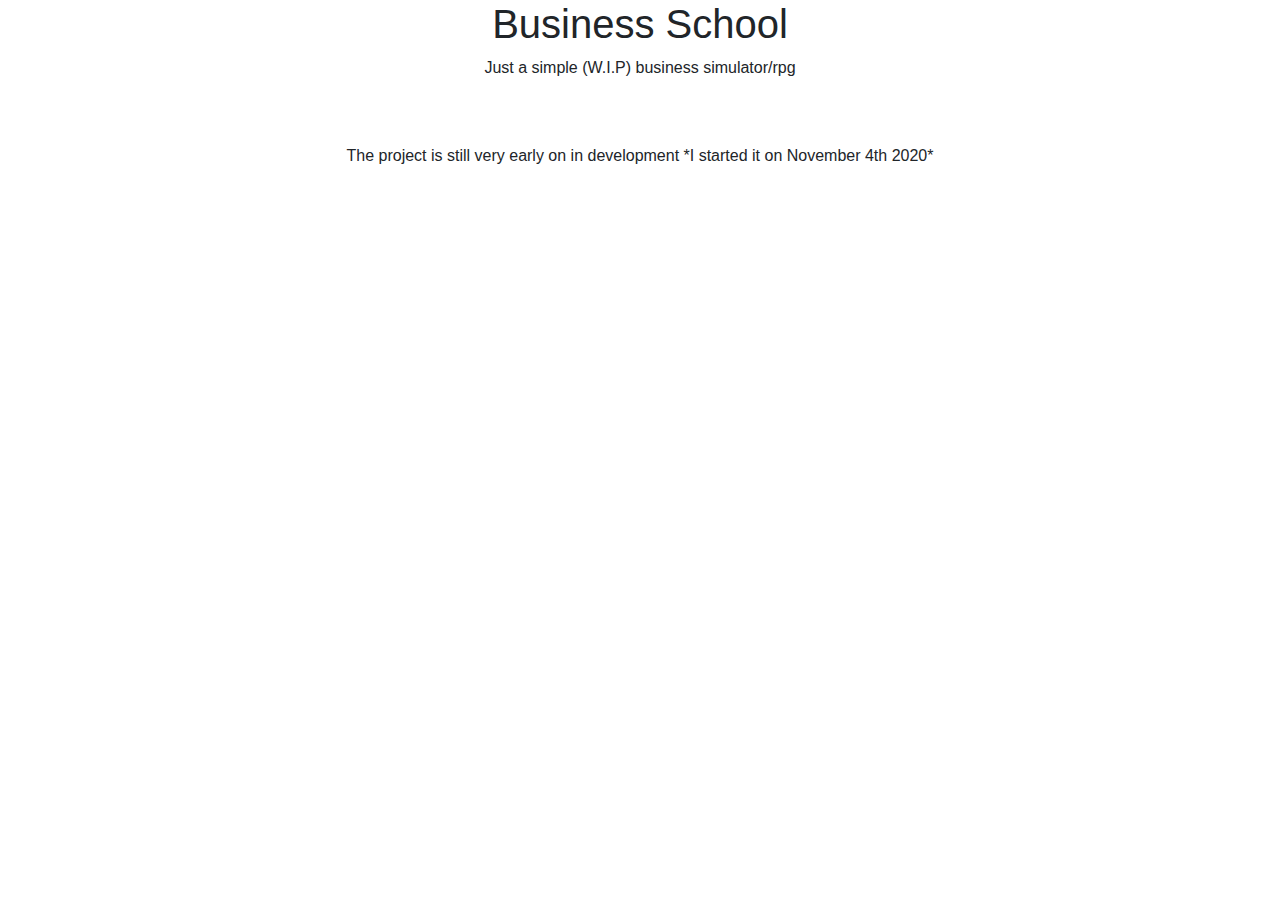
==== index.html @ 7d9e795f "Added stylesheet" ====
<!DOCTYPE html>
<html>
    <head> 
        <title>Business School</title>
        <script src="main.js"></script>
        <link rel="stylesheet" href="https://maxcdn.bootstrapcdn.com/bootstrap/4.0.0/css/bootstrap.min.css" integrity="sha384-Gn5384xqQ1aoWXA+058RXPxPg6fy4IWvTNh0E263XmFcJlSAwiGgFAW/dAiS6JXm" crossorigin="anonymous">
        <link rel="stylesheet" href="style.css">
    </head>

    <body>
        <h1 id = "title">Business School</h1>
        <div id = "desc">
            <p>Just a simple (W.I.P) business simulator/rpg</p>
        </div>

        <div id = "body">
            <br>
            <br>
            <p>The project is still very early on in development *I started it on November 4th 2020*</p>
        </div>

        
    </body>


</html>
---- style.css ----
#title {
    text-align: center;
}

#desc {
    text-align: center;
}

#body {
    text-align: center;
    
}
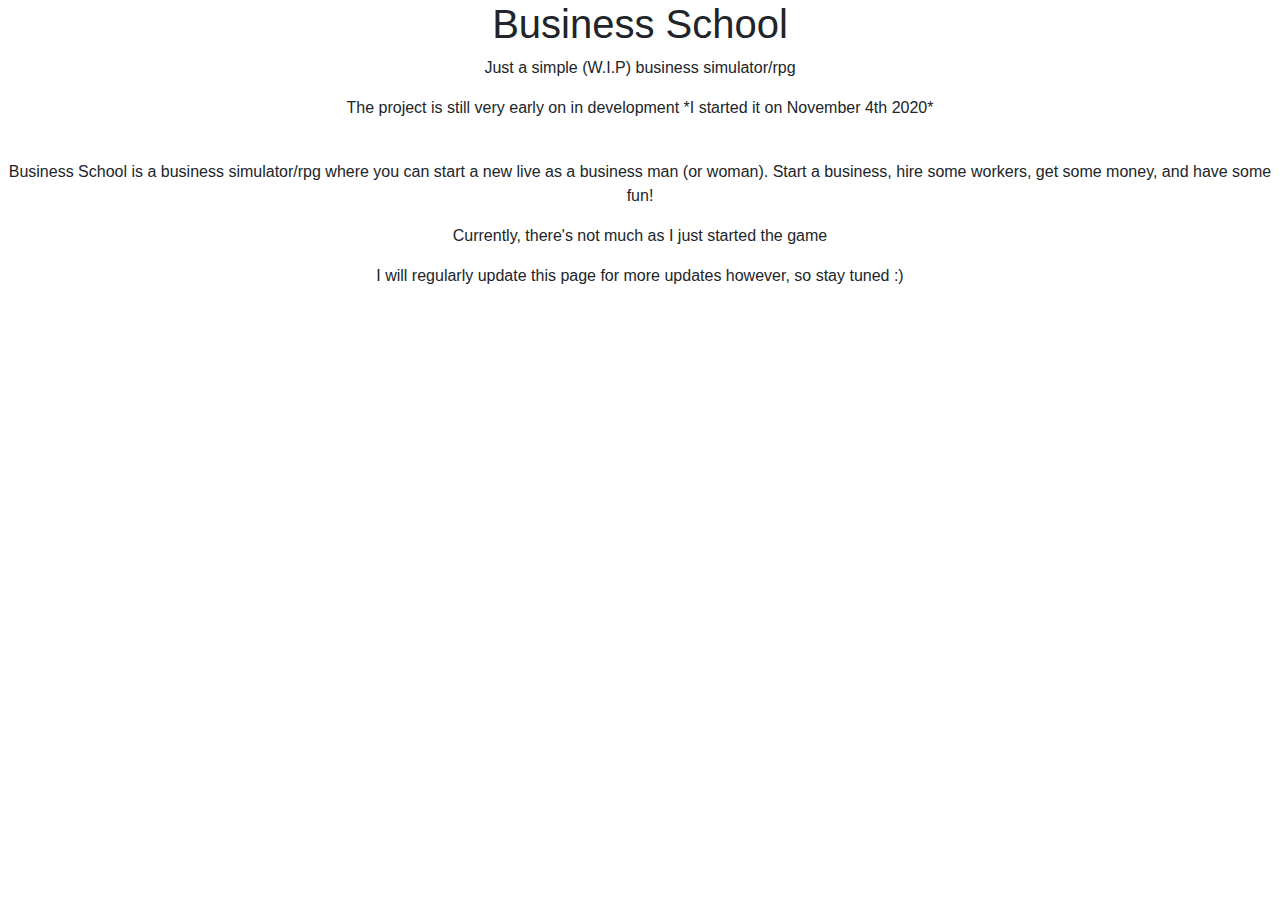
==== commit 9f48c7ef: "Added more to the website" ====
--- a/index.html
+++ b/index.html
@@ -11,12 +11,19 @@
         <h1 id = "title">Business School</h1>
         <div id = "desc">
             <p>Just a simple (W.I.P) business simulator/rpg</p>
+            <p>The project is still very early on in development *I started it on November 4th 2020*</p>
         </div>
 
         <div id = "body">
             <br>
-            <br>
-            <p>The project is still very early on in development *I started it on November 4th 2020*</p>
+            <p>Business School is a business simulator/rpg where you can start a new live as a business man (or woman).
+                Start a business, hire some workers, get some money, and have some fun! 
+            </p>
+            <p>Currently, there's not much as I just started the game</p>
+            <p>I will regularly update this page for more updates however, so stay tuned :)</p>
+        </div>
+        <div id = "content">
+            
         </div>
 
         
--- a/style.css
+++ b/style.css
@@ -8,5 +8,8 @@
 
 #body {
     text-align: center;
+}
+
+#content {
     
 }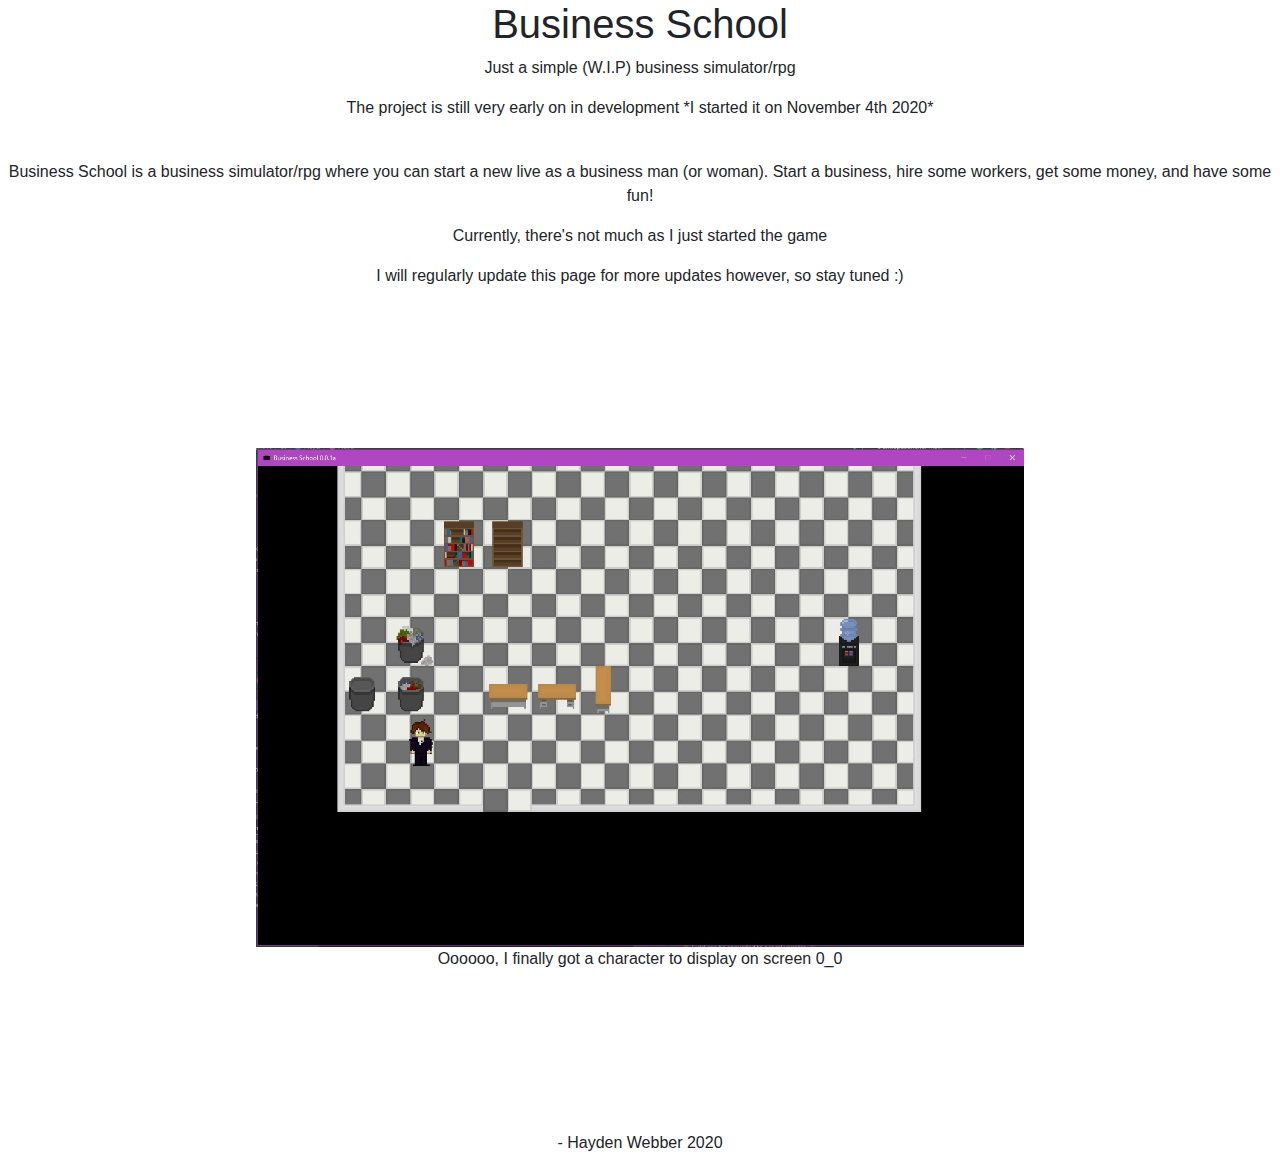
==== commit 6f1a44f7: "Added an image" ====
--- a/index.html
+++ b/index.html
@@ -23,7 +23,13 @@
             <p>I will regularly update this page for more updates however, so stay tuned :)</p>
         </div>
         <div id = "content">
-            
+            <br><br><br><br><br><br>
+            <img id = "image"src="img/gameScreenshot_01.jpg" alt = "There's not much here">
+            <p>Oooooo, I finally got a character to display on screen 0_0</p>
+            <br><br><br><br><br><br>
+        </div>
+        <div id = "bottom">
+            <p>- Hayden Webber 2020</p>
         </div>
 
         
--- a/style.css
+++ b/style.css
@@ -11,5 +11,15 @@
 }
 
 #content {
-    
+    text-align: center;
+}
+
+#image {
+    margin-left: auto;
+    margin-right: auto;
+    width: 60%;
+}
+
+#bottom {
+    text-align: center;
 }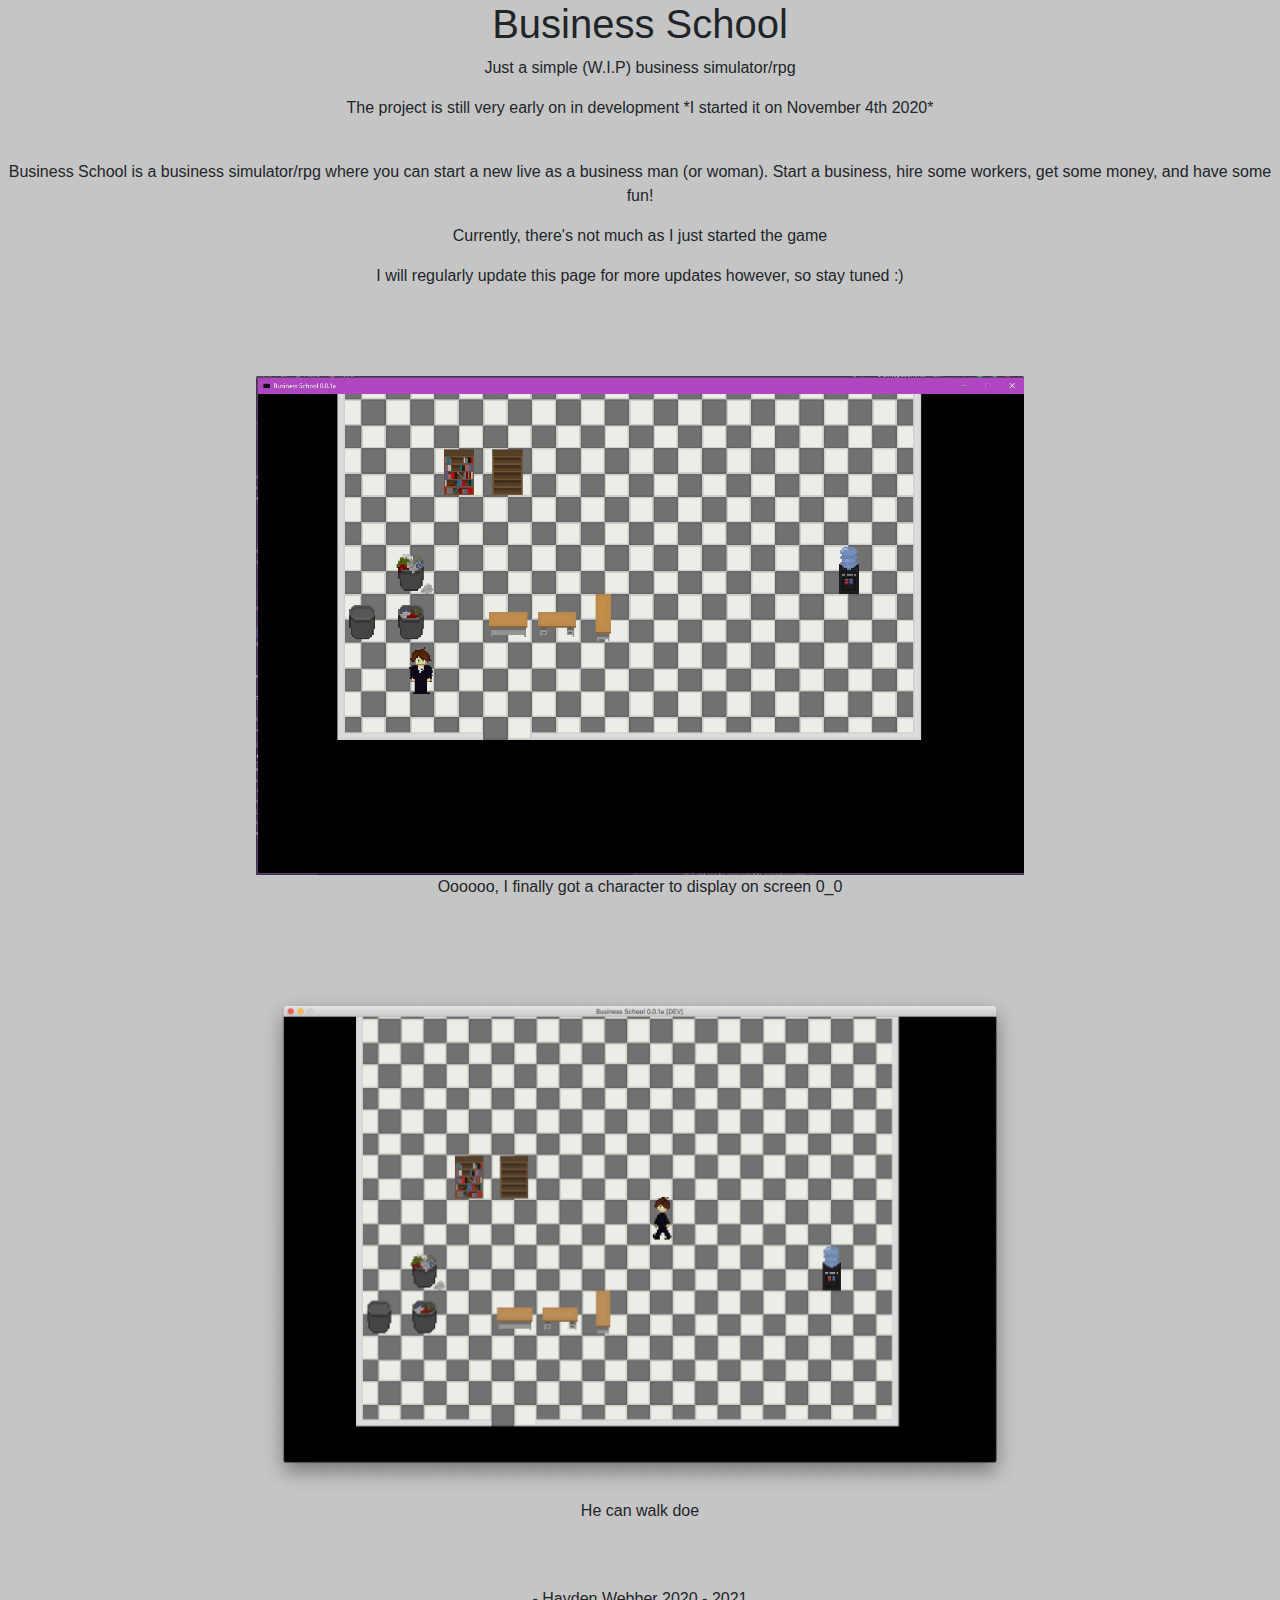
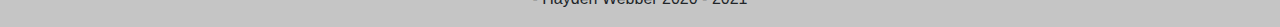
==== commit 03870cc1: "Website Update 1/2/21" ====
--- a/index.html
+++ b/index.html
@@ -1,14 +1,16 @@
 <!DOCTYPE html>
 <html>
     <head> 
-        <title>Business School</title>
+        <title>Business School - Business Simulator/RPG</title>
         <script src="main.js"></script>
         <link rel="stylesheet" href="https://maxcdn.bootstrapcdn.com/bootstrap/4.0.0/css/bootstrap.min.css" integrity="sha384-Gn5384xqQ1aoWXA+058RXPxPg6fy4IWvTNh0E263XmFcJlSAwiGgFAW/dAiS6JXm" crossorigin="anonymous">
         <link rel="stylesheet" href="style.css">
+        <link rel="icon" href = "img/icon.png">
     </head>
 
     <body>
-        <h1 id = "title">Business School</h1>
+        <div id="home">
+            <h1 id = "title">Business School</h1>
         <div id = "desc">
             <p>Just a simple (W.I.P) business simulator/rpg</p>
             <p>The project is still very early on in development *I started it on November 4th 2020*</p>
@@ -23,13 +25,18 @@
             <p>I will regularly update this page for more updates however, so stay tuned :)</p>
         </div>
         <div id = "content">
-            <br><br><br><br><br><br>
-            <img id = "image"src="img/gameScreenshot_01.jpg" alt = "There's not much here">
+            <br><br><br>
+            <img id="image"src="img/gameScreenshot01.jpg" alt="There's not much here">
             <p>Oooooo, I finally got a character to display on screen 0_0</p>
-            <br><br><br><br><br><br>
+            <br><br><br>
+            <img id="image"src="img/gameScreenshot02.png" alt="Ooooo he can walk">
+            <p>He can walk doe</p>
+            <br><br>
         </div>
+        </div>
+        
         <div id = "bottom">
-            <p>- Hayden Webber 2020</p>
+            <p>- Hayden Webber 2020 - 2021</p>
         </div>
 
         
--- a/style.css
+++ b/style.css
@@ -8,6 +8,10 @@
 
 #body {
     text-align: center;
+}
+
+body {
+    background-color: rgb(197, 197, 197);
 }
 
 #content {
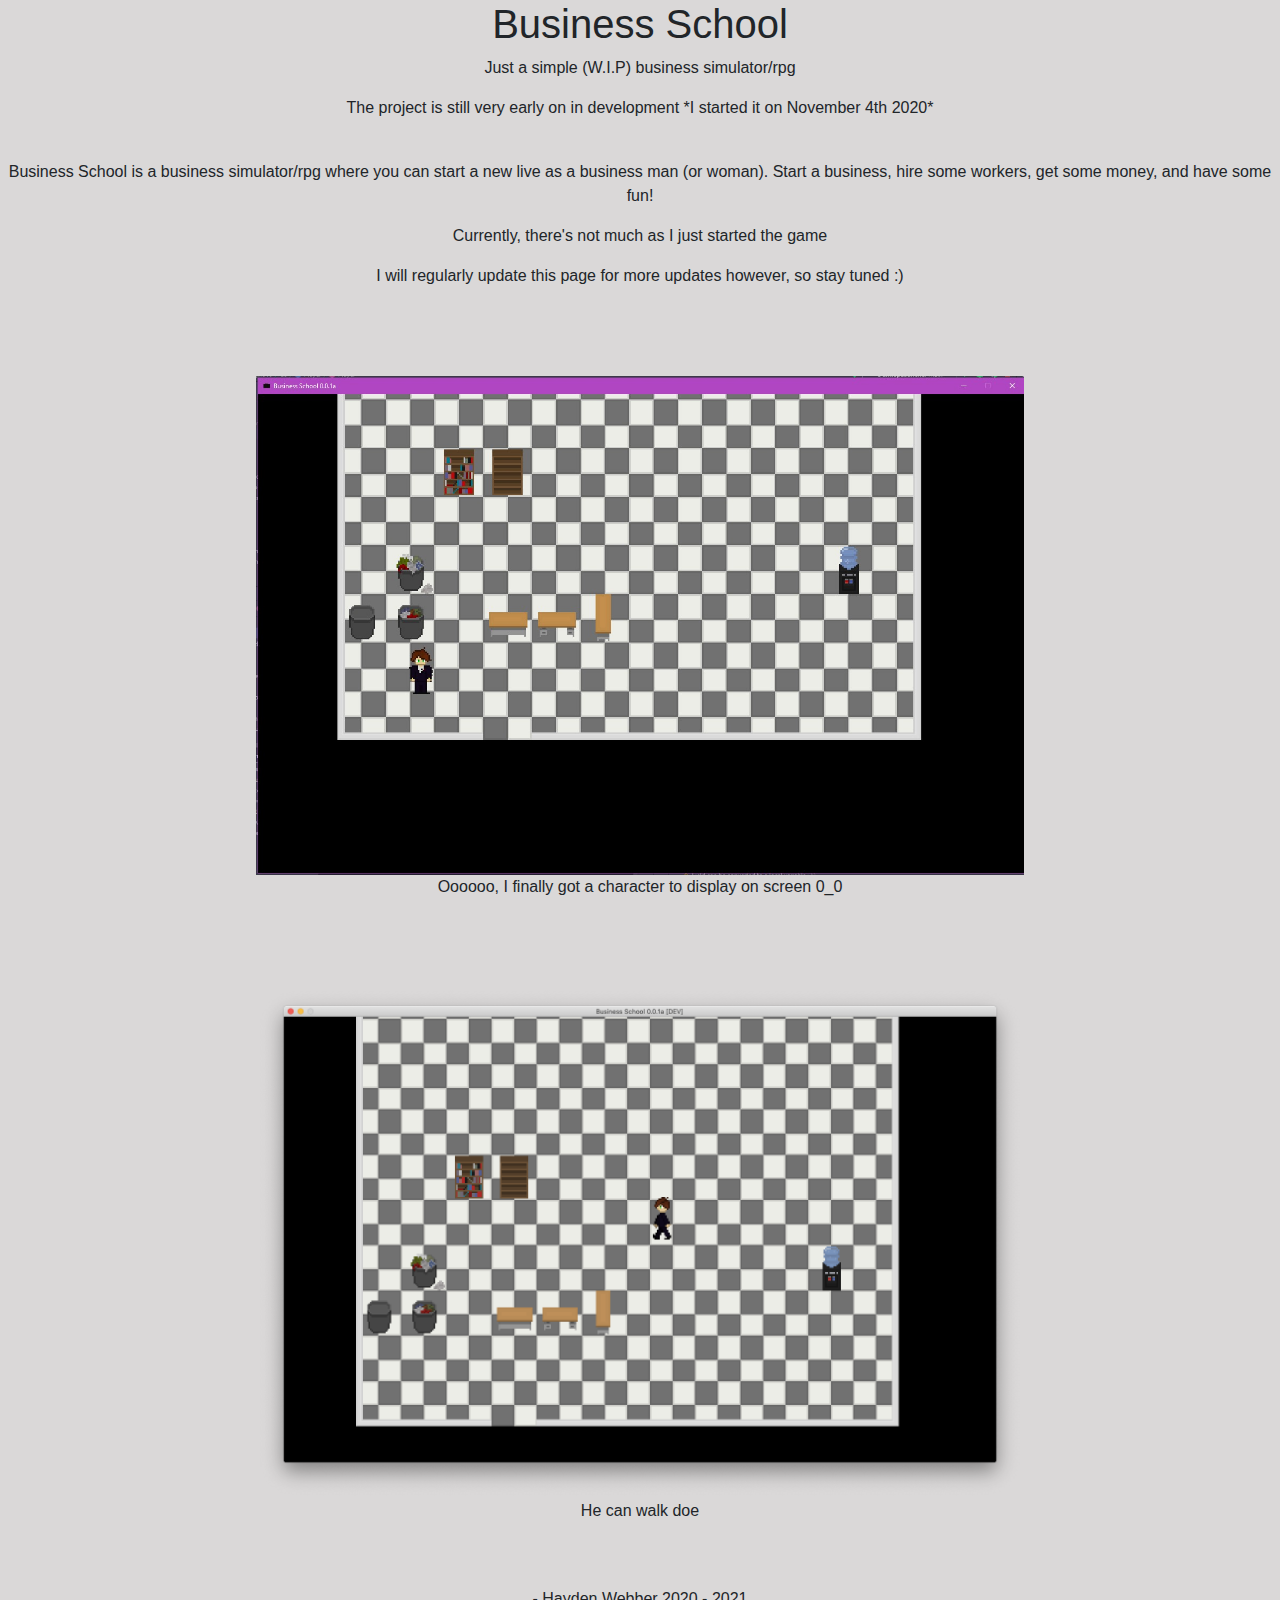
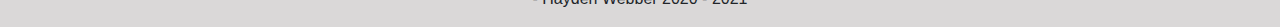
==== commit 225d6568: "Code update" ====
--- a/index.html
+++ b/index.html
@@ -11,28 +11,27 @@
     <body>
         <div id="home">
             <h1 id = "title">Business School</h1>
-        <div id = "desc">
-            <p>Just a simple (W.I.P) business simulator/rpg</p>
-            <p>The project is still very early on in development *I started it on November 4th 2020*</p>
-        </div>
+                <div id = "desc">
+                    <p>Just a simple (W.I.P) business simulator/rpg</p>
+                    <p>The project is still very early on in development *I started it on November 4th 2020*</p>
+            </div>
 
-        <div id = "body">
-            <br>
-            <p>Business School is a business simulator/rpg where you can start a new live as a business man (or woman).
-                Start a business, hire some workers, get some money, and have some fun! 
-            </p>
-            <p>Currently, there's not much as I just started the game</p>
-            <p>I will regularly update this page for more updates however, so stay tuned :)</p>
-        </div>
-        <div id = "content">
-            <br><br><br>
-            <img id="image"src="img/gameScreenshot01.jpg" alt="There's not much here">
-            <p>Oooooo, I finally got a character to display on screen 0_0</p>
-            <br><br><br>
-            <img id="image"src="img/gameScreenshot02.png" alt="Ooooo he can walk">
-            <p>He can walk doe</p>
-            <br><br>
-        </div>
+            <div id = "body">
+                <br>
+                <p>Business School is a business simulator/rpg where you can start a new live as a business man (or woman).
+                Start a business, hire some workers, get some money, and have some fun! </p>
+                <p>Currently, there's not much as I just started the game</p>
+                <p>I will regularly update this page for more updates however, so stay tuned :)</p>
+            </div>
+            <div id = "content">
+                <br><br><br>
+                <img id="image"src="img/gameScreenshot01.jpg" alt="There's not much here">
+                <p>Oooooo, I finally got a character to display on screen 0_0</p>
+                <br><br><br>
+                <img id="image"src="img/gameScreenshot02.png" alt="Ooooo he can walk">
+                <p>He can walk doe</p>
+                <br><br>
+            </div>
         </div>
         
         <div id = "bottom">
--- a/style.css
+++ b/style.css
@@ -11,7 +11,7 @@
 }
 
 body {
-    background-color: rgb(197, 197, 197);
+    background-color: rgb(218, 216, 216);
 }
 
 #content {
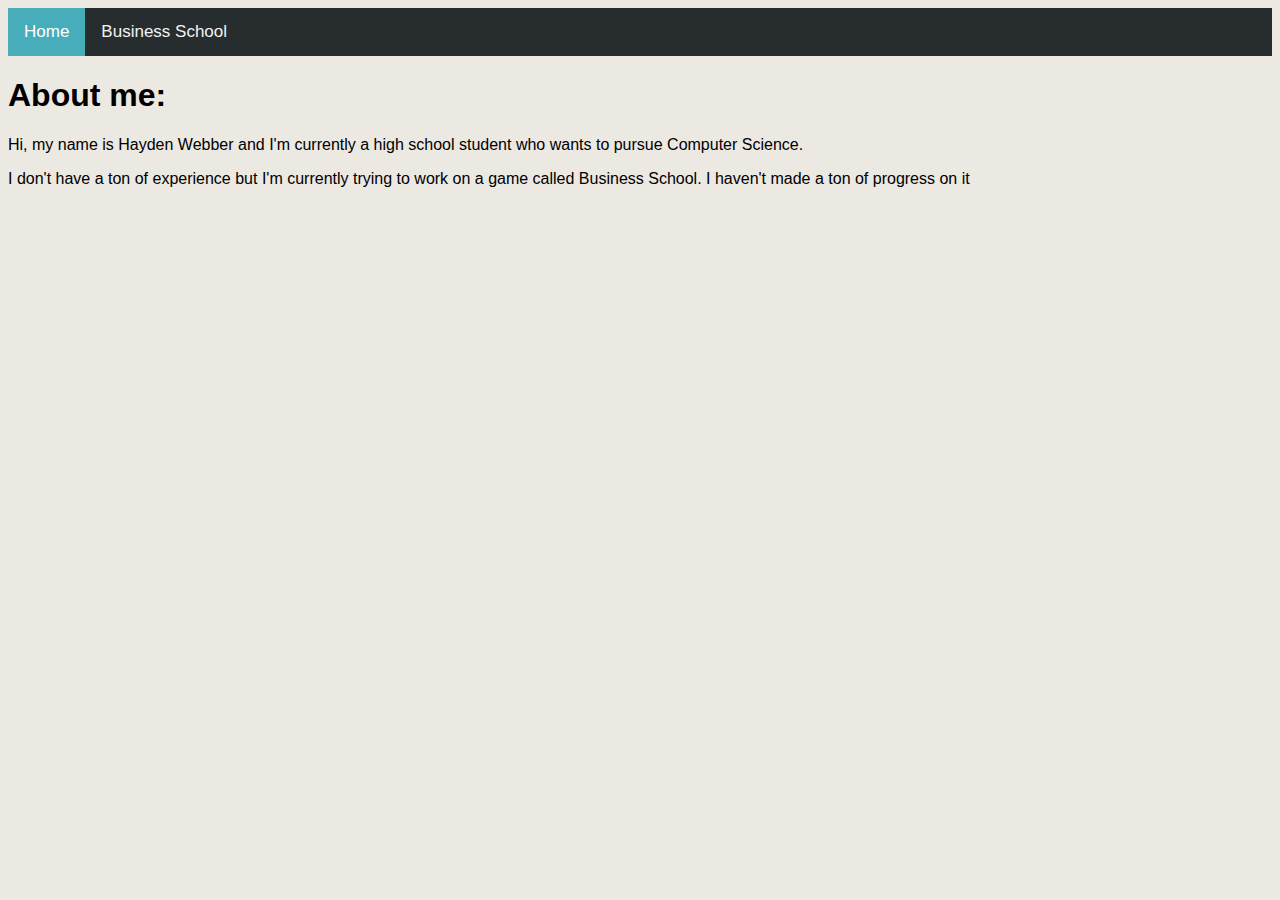
==== commit e967f4cd: "Redid the entire website" ====
--- a/index.html
+++ b/index.html
@@ -1,45 +1,24 @@
 <!DOCTYPE html>
 <html>
-    <head> 
-        <title>Business School - Business Simulator/RPG</title>
-        <script src="main.js"></script>
-        <link rel="stylesheet" href="https://maxcdn.bootstrapcdn.com/bootstrap/4.0.0/css/bootstrap.min.css" integrity="sha384-Gn5384xqQ1aoWXA+058RXPxPg6fy4IWvTNh0E263XmFcJlSAwiGgFAW/dAiS6JXm" crossorigin="anonymous">
+    <head>
         <link rel="stylesheet" href="style.css">
-        <link rel="icon" href = "img/icon.png">
+        <link rel="icon" href = "/businessSchool/img/icon.png">
     </head>
 
     <body>
-        <div id="home">
-            <h1 id = "title">Business School</h1>
-                <div id = "desc">
-                    <p>Just a simple (W.I.P) business simulator/rpg</p>
-                    <p>The project is still very early on in development *I started it on November 4th 2020*</p>
-            </div>
-
-            <div id = "body">
-                <br>
-                <p>Business School is a business simulator/rpg where you can start a new live as a business man (or woman).
-                Start a business, hire some workers, get some money, and have some fun! </p>
-                <p>Currently, there's not much as I just started the game</p>
-                <p>I will regularly update this page for more updates however, so stay tuned :)</p>
-            </div>
-            <div id = "content">
-                <br><br><br>
-                <img id="image"src="img/gameScreenshot01.jpg" alt="There's not much here">
-                <p>Oooooo, I finally got a character to display on screen 0_0</p>
-                <br><br><br>
-                <img id="image"src="img/gameScreenshot02.png" alt="Ooooo he can walk">
-                <p>He can walk doe</p>
-                <br><br>
-            </div>
-        </div>
-        
-        <div id = "bottom">
-            <p>- Hayden Webber 2020 - 2021</p>
+        <div class="topnav">
+            <a class="active" href="#index">Home</a>
+            <a href="businessSchool/index.html">Business School</a>
         </div>
 
-        
+        <div class="about">
+            <h1>About me:</h1>
+            <p>Hi, my name is Hayden Webber and I'm currently a high school student who wants to 
+                pursue Computer Science.
+            </p>
+            <p>I don't have a ton of experience but I'm currently trying to work on a game called Business School.
+                I haven't made a ton of progress on it 
+            </p>
+        </div>
     </body>
-
-
 </html>--- a/style.css
+++ b/style.css
@@ -1,3 +1,33 @@
+body {
+    margin: 1;
+    font-family: Arial, Helvetica, sans-serif;
+    background-color: rgb(236, 232, 226);
+}
+
+.topnav {
+    background-color: rgb(39, 45, 46);
+    overflow: hidden;
+}
+
+.topnav a { 
+    float: left;
+    color: #f2f2f2;
+    text-align: center;
+    padding: 14px 16px;
+    text-decoration: none;
+    font-size: 17px;
+}
+
+.topnav a:hover {
+    background-color: #ddd;
+    color: black;
+}
+
+.topnav a.active {
+    background-color: #47adbb;
+    color: white;
+}
+
 #title {
     text-align: center;
 }
@@ -6,12 +36,9 @@
     text-align: center;
 }
 
-#body {
+#desc {
+    margin: 1;
     text-align: center;
-}
-
-body {
-    background-color: rgb(218, 216, 216);
 }
 
 #content {
